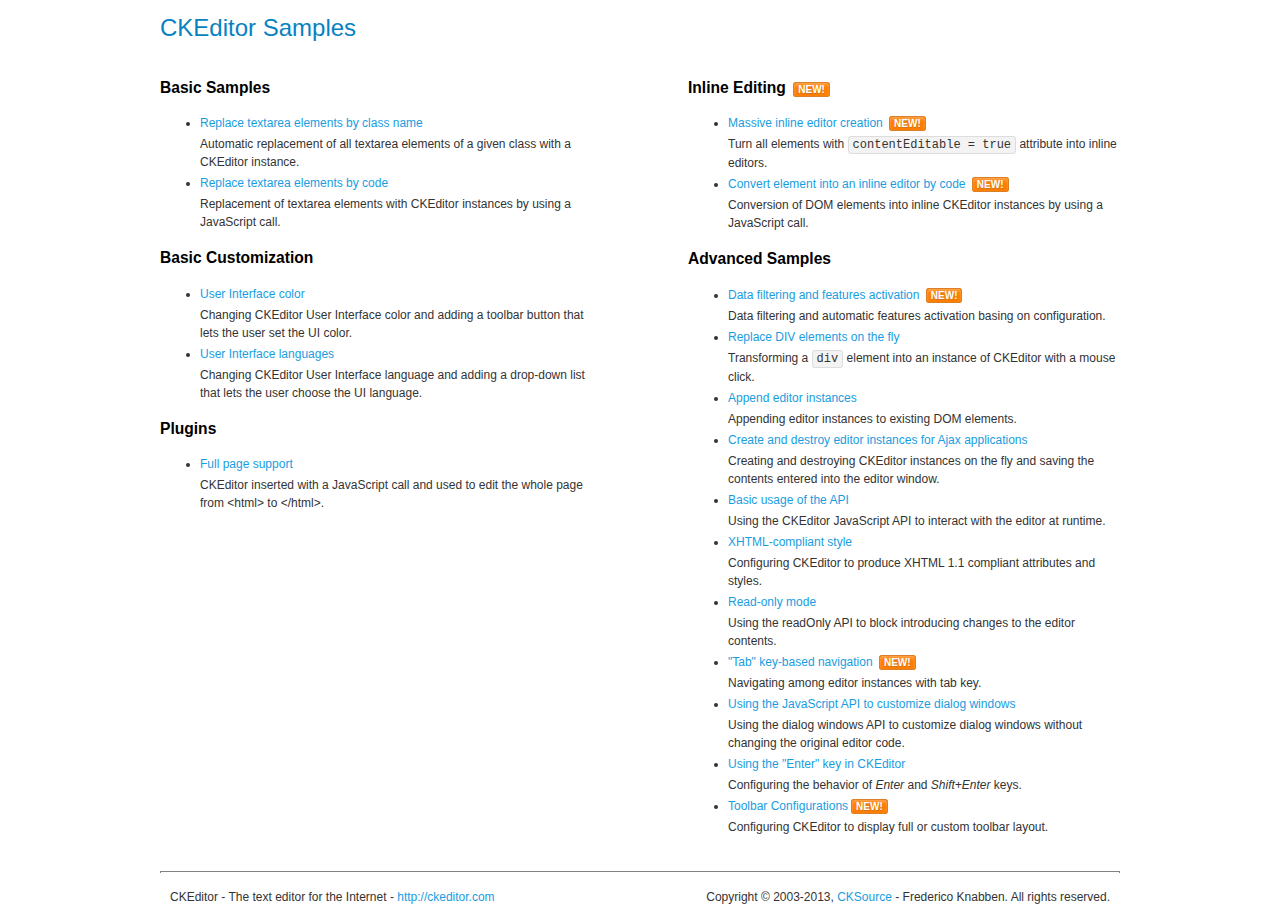
==== ckeditor/samples/index.html @ 15a3e4c5 "Show formatted content for content field in admin" ====
<!DOCTYPE html>
<!--
Copyright (c) 2003-2013, CKSource - Frederico Knabben. All rights reserved.
For licensing, see LICENSE.html or http://ckeditor.com/license
-->
<html>
<head>
	<title>CKEditor Samples</title>
	<meta charset="utf-8">
	<link rel="stylesheet" href="sample.css">
</head>
<body>
	<h1 class="samples">
		CKEditor Samples
	</h1>
	<div class="twoColumns">
		<div class="twoColumnsLeft">
			<h2 class="samples">
				Basic Samples
			</h2>
			<dl class="samples">
				<dt><a class="samples" href="replacebyclass.html">Replace textarea elements by class name</a></dt>
				<dd>Automatic replacement of all textarea elements of a given class with a CKEditor instance.</dd>

				<dt><a class="samples" href="replacebycode.html">Replace textarea elements by code</a></dt>
				<dd>Replacement of textarea elements with CKEditor instances by using a JavaScript call.</dd>
			</dl>

			<h2 class="samples">
				Basic Customization
			</h2>
			<dl class="samples">
				<dt><a class="samples" href="uicolor.html">User Interface color</a></dt>
				<dd>Changing CKEditor User Interface color and adding a toolbar button that lets the user set the UI color.</dd>

				<dt><a class="samples" href="uilanguages.html">User Interface languages</a></dt>
				<dd>Changing CKEditor User Interface language and adding a drop-down list that lets the user choose the UI language.</dd>
			</dl>


			<h2 class="samples">Plugins</h2>
<dl class="samples">
<dt><a class="samples" href="plugins/wysiwygarea/fullpage.html">Full page support</a></dt>
<dd>CKEditor inserted with a JavaScript call and used to edit the whole page from &lt;html&gt; to &lt;/html&gt;.</dd>
</dl>
		</div>
		<div class="twoColumnsRight">
			<h2 class="samples">
				Inline Editing <span class="new">New!</span>
			</h2>
			<dl class="samples">
				<dt><a class="samples" href="inlineall.html">Massive inline editor creation</a> <span class="new">New!</span></dt>
				<dd>Turn all elements with <code>contentEditable = true</code> attribute into inline editors.</dd>

				<dt><a class="samples" href="inlinebycode.html">Convert element into an inline editor by code</a> <span class="new">New!</span></dt>
				<dd>Conversion of DOM elements into inline CKEditor instances by using a JavaScript call.</dd>

				
			</dl>

			<h2 class="samples">
				Advanced Samples
			</h2>
			<dl class="samples">
				<dt><a class="samples" href="datafiltering.html">Data filtering and features activation</a> <span class="new">New!</span></dt>
				<dd>Data filtering and automatic features activation basing on configuration.</dd>

				<dt><a class="samples" href="divreplace.html">Replace DIV elements on the fly</a></dt>
				<dd>Transforming a <code>div</code> element into an instance of CKEditor with a mouse click.</dd>

				<dt><a class="samples" href="appendto.html">Append editor instances</a></dt>
				<dd>Appending editor instances to existing DOM elements.</dd>

				<dt><a class="samples" href="ajax.html">Create and destroy editor instances for Ajax applications</a></dt>
				<dd>Creating and destroying CKEditor instances on the fly and saving the contents entered into the editor window.</dd>

				<dt><a class="samples" href="api.html">Basic usage of the API</a></dt>
				<dd>Using the CKEditor JavaScript API to interact with the editor at runtime.</dd>

				<dt><a class="samples" href="xhtmlstyle.html">XHTML-compliant style</a></dt>
				<dd>Configuring CKEditor to produce XHTML 1.1 compliant attributes and styles.</dd>

				<dt><a class="samples" href="readonly.html">Read-only mode</a></dt>
				<dd>Using the readOnly API to block introducing changes to the editor contents.</dd>

				<dt><a class="samples" href="tabindex.html">"Tab" key-based navigation</a> <span class="new">New!</span></dt>
				<dd>Navigating among editor instances with tab key.</dd>


				
<dt><a class="samples" href="plugins/dialog/dialog.html">Using the JavaScript API to customize dialog windows</a></dt>
<dd>Using the dialog windows API to customize dialog windows without changing the original editor code.</dd>

<dt><a class="samples" href="plugins/enterkey/enterkey.html">Using the &quot;Enter&quot; key in CKEditor</a></dt>
<dd>Configuring the behavior of <em>Enter</em> and <em>Shift+Enter</em> keys.</dd>

<dt><a class="samples" href="plugins/toolbar/toolbar.html">Toolbar Configurations</a><span class="new">New!</span></dt>
<dd>Configuring CKEditor to display full or custom toolbar layout.</dd>

			</dl>
		</div>
	</div>
	<div id="footer">
		<hr>
		<p>
			CKEditor - The text editor for the Internet - <a class="samples" href="http://ckeditor.com/">http://ckeditor.com</a>
		</p>
		<p id="copy">
			Copyright &copy; 2003-2013, <a class="samples" href="http://cksource.com/">CKSource</a> - Frederico Knabben. All rights reserved.
		</p>
	</div>
</body>
</html>
---- ckeditor/samples/sample.css ----
/*
Copyright (c) 2003-2013, CKSource - Frederico Knabben. All rights reserved.
For licensing, see LICENSE.html or http://ckeditor.com/license
*/

html, body, h1, h2, h3, h4, h5, h6, div, span, blockquote, p, address, form, fieldset, img, ul, ol, dl, dt, dd, li, hr, table, td, th, strong, em, sup, sub, dfn, ins, del, q, cite, var, samp, code, kbd, tt, pre
{
	line-height: 1.5em;
}

body
{
	padding: 10px 30px;
}

input, textarea, select, option, optgroup, button, td, th
{
	font-size: 100%;
}

pre, code, kbd, samp, tt
{
	font-family: monospace,monospace;
	font-size: 1em;
}

body {
    width: 960px;
    margin: 0 auto;
}

code
{
	background: #f3f3f3;
	border: 1px solid #ddd;
	padding: 1px 4px;

	-moz-border-radius: 3px;
	-webkit-border-radius: 3px;
	border-radius: 3px;
}

abbr
{
	border-bottom: 1px dotted #555;
	cursor: pointer;
}

.new
{
	background: #FF7E00;
	border: 1px solid #DA8028;
	color: #fff;
	font-size: 10px;
	font-weight: bold;
	padding: 1px 4px;
	text-shadow: 0 1px 0 #C97626;
	text-transform: uppercase;
	margin: 0 0 0 3px;

	-moz-border-radius: 3px;
	-webkit-border-radius: 3px;
	border-radius: 3px;

	-moz-box-shadow: 0 2px 3px 0 #FFA54E inset;
	-webkit-box-shadow: 0 2px 3px 0 #FFA54E inset;
	box-shadow: 0 2px 3px 0 #FFA54E inset;
}

h1.samples
{
	color: #0782C1;
	font-size: 200%;
	font-weight: normal;
	margin: 0;
	padding: 0;
}

h1.samples a
{
	color: #0782C1;
	text-decoration: none;
	border-bottom: 1px dotted #0782C1;
}

.samples a:hover
{
	border-bottom: 1px dotted #0782C1;
}

h2.samples
{
	color: #000000;
	font-size: 130%;
	margin: 15px 0 0 0;
	padding: 0;
}

p, blockquote, address, form, pre, dl, h1.samples, h2.samples
{
	margin-bottom: 15px;
}

ul.samples
{
	margin-bottom: 15px;
}

.clear
{
	clear: both;
}

fieldset
{
	margin: 0;
	padding: 10px;
}

body, input, textarea
{
	color: #333333;
	font-family: Arial, Helvetica, sans-serif;
}

body
{
	font-size: 75%;
}

a.samples
{
	color: #189DE1;
	text-decoration: none;
}

form
{
	margin: 0;
	padding: 0;
}

pre.samples
{
	background-color: #F7F7F7;
	border: 1px solid #D7D7D7;
	overflow: auto;
	padding: 0.25em;
	white-space: pre-wrap; /* CSS 2.1 */
	word-wrap: break-word; /* IE7 */
	-moz-tab-size: 4;
	-o-tab-size: 4;
	-webkit-tab-size: 4;
	tab-size: 4;
}

#footer
{
	clear: both;
	padding-top: 10px;
}

#footer hr
{
	margin: 10px 0 15px 0;
	height: 1px;
	border: solid 1px gray;
	border-bottom: none;
}

#footer p
{
	margin: 0 10px 10px 10px;
	float: left;
}

#footer #copy
{
	float: right;
}

#outputSample
{
	width: 100%;
	table-layout: fixed;
}

#outputSample thead th
{
	color: #dddddd;
	background-color: #999999;
	padding: 4px;
	white-space: nowrap;
}

#outputSample tbody th
{
	vertical-align: top;
	text-align: left;
}

#outputSample pre
{
	margin: 0;
	padding: 0;
}

.description
{
	border: 1px dotted #B7B7B7;
	margin-bottom: 10px;
	padding: 10px 10px 0;
	overflow: hidden;
}

label
{
	display: block;
	margin-bottom: 6px;
}

/**
 *	CKEditor editables are automatically set with the "cke_editable" class
 *	plus cke_editable_(inline|themed) depending on the editor type.
 */

/* Style a bit the inline editables. */
.cke_editable.cke_editable_inline
{
	cursor: pointer;
}

/* Once an editable element gets focused, the "cke_focus" class is
   added to it, so we can style it differently. */
.cke_editable.cke_editable_inline.cke_focus
{
	box-shadow: inset 0px 0px 20px 3px #ddd, inset 0 0 1px #000;
	outline: none;
	background: #eee;
	cursor: text;
}

/* Avoid pre-formatted overflows inline editable. */
.cke_editable_inline pre
{
	white-space: pre-wrap;
	word-wrap: break-word;
}

/**
 *	Samples index styles.
 */

.twoColumns,
.twoColumnsLeft,
.twoColumnsRight
{
	overflow: hidden;
}

.twoColumnsLeft,
.twoColumnsRight
{
	width: 45%;
}

.twoColumnsLeft
{
	float: left;
}

.twoColumnsRight
{
	float: right;
}

dl.samples
{
	padding: 0 0 0 40px;
}
dl.samples > dt
{
	display: list-item;
	list-style-type: disc;
	list-style-position: outside;
	margin: 0 0 3px;
}
dl.samples > dd
{
	margin: 0 0 3px;
}
.warning
{
    color: #ff0000;
	background-color: #FFCCBA;
    border: 2px dotted #ff0000;
	padding: 15px 10px;
	margin: 10px 0;
}

/* Used on inline samples */

blockquote
{
	font-style: italic;
	font-family: Georgia, Times, "Times New Roman", serif;
	padding: 2px 0;
	border-style: solid;
	border-color: #ccc;
	border-width: 0;
}

.cke_contents_ltr blockquote
{
	padding-left: 20px;
	padding-right: 8px;
	border-left-width: 5px;
}

.cke_contents_rtl blockquote
{
	padding-left: 8px;
	padding-right: 20px;
	border-right-width: 5px;
}

img.right {
    border: 1px solid #ccc;
    float: right;
    margin-left: 15px;
    padding: 5px;
}

img.left {
    border: 1px solid #ccc;
    float: left;
    margin-right: 15px;
    padding: 5px;
}
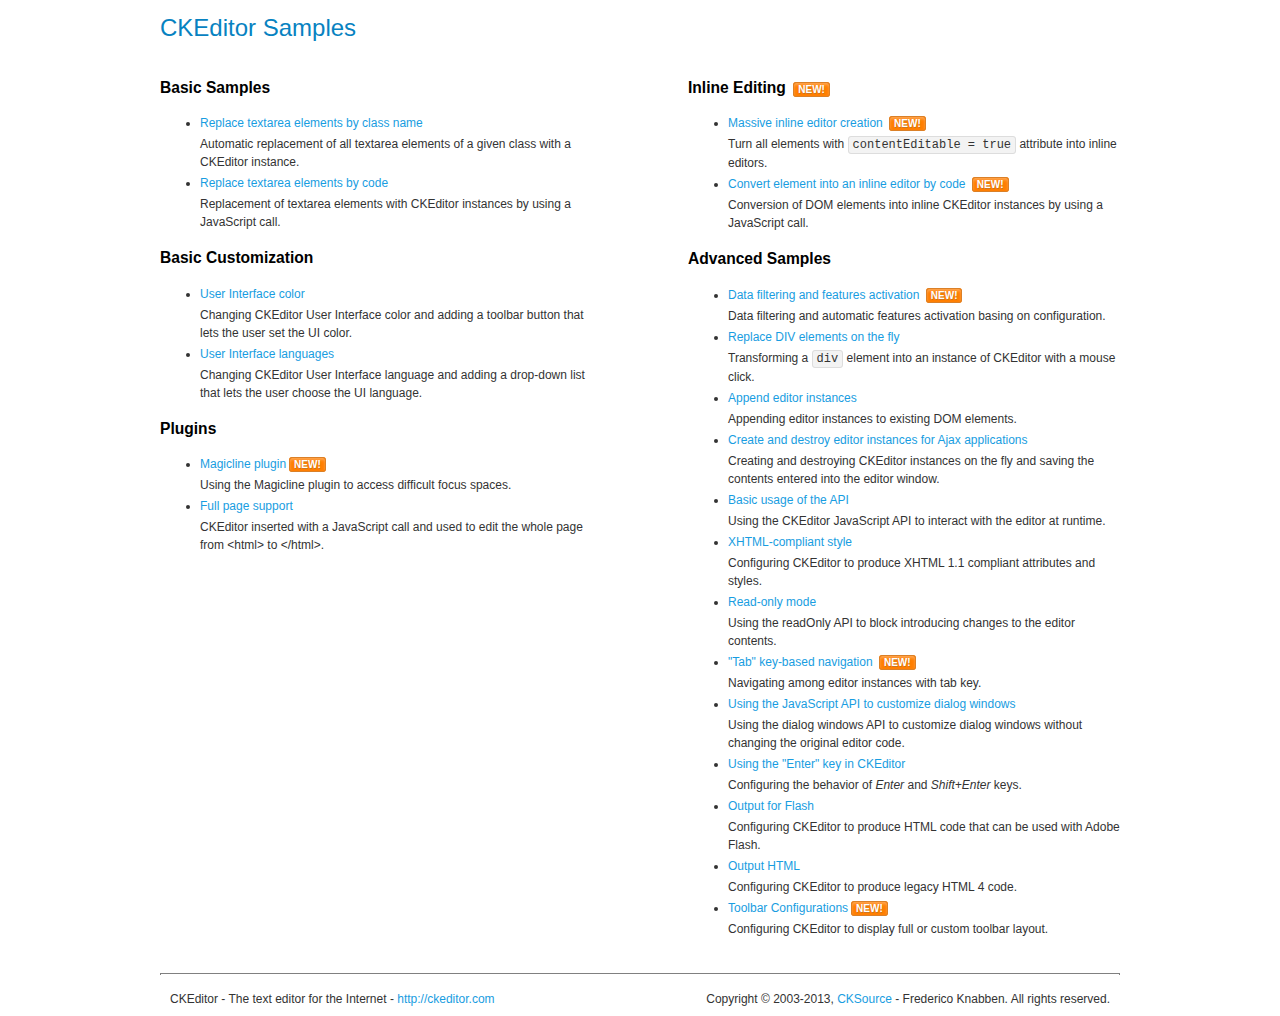
==== commit f9e7e728: "Use standard version of CKEditor in Editor" ====
--- a/ckeditor/samples/index.html
+++ b/ckeditor/samples/index.html
@@ -40,6 +40,9 @@
 
 			<h2 class="samples">Plugins</h2>
 <dl class="samples">
+<dt><a class="samples" href="plugins/magicline/magicline.html">Magicline plugin</a><span class="new">New!</span></dt>
+<dd>Using the Magicline plugin to access difficult focus spaces.</dd>
+
 <dt><a class="samples" href="plugins/wysiwygarea/fullpage.html">Full page support</a></dt>
 <dd>CKEditor inserted with a JavaScript call and used to edit the whole page from &lt;html&gt; to &lt;/html&gt;.</dd>
 </dl>
@@ -94,6 +97,12 @@
 <dt><a class="samples" href="plugins/enterkey/enterkey.html">Using the &quot;Enter&quot; key in CKEditor</a></dt>
 <dd>Configuring the behavior of <em>Enter</em> and <em>Shift+Enter</em> keys.</dd>
 
+<dt><a class="samples" href="plugins/htmlwriter/outputforflash.html">Output for Flash</a></dt>
+<dd>Configuring CKEditor to produce HTML code that can be used with Adobe Flash.</dd>
+
+<dt><a class="samples" href="plugins/htmlwriter/outputhtml.html">Output HTML</a></dt>
+<dd>Configuring CKEditor to produce legacy HTML 4 code.</dd>
+
 <dt><a class="samples" href="plugins/toolbar/toolbar.html">Toolbar Configurations</a><span class="new">New!</span></dt>
 <dd>Configuring CKEditor to display full or custom toolbar layout.</dd>
 
